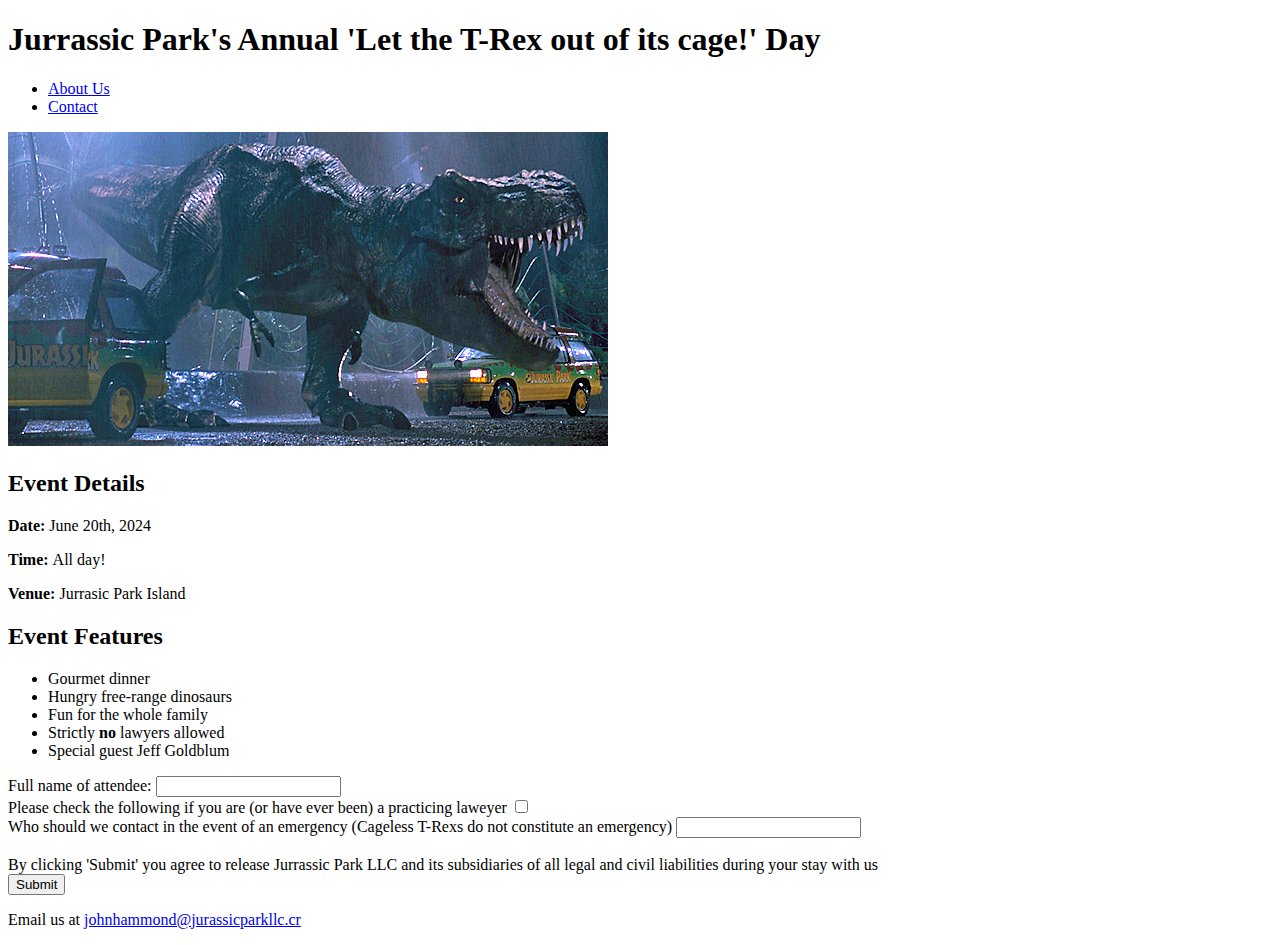
==== Day-2/Day-2-Homework/index.html @ 174ff530 "added index.html (completed) and .jpg file in assets" ====
<!DOCTYPE html>
<html lang="en">
<head>
    <meta charset="UTF-8">
    <meta name="viewport" content="width=device-width, initial-scale=1.0">
    <title>Cageless T-Rex Celebration</title>
</head>
<body>
    <header>
        <h1>Jurrassic Park's Annual 'Let the T-Rex out of its cage!' Day</h1>
        <nav>
            <ul>
                <li><a href="#">About Us</a></li>
                <li><a href="#">Contact</a></li>
            </ul>
        </nav>
    </header>
    <img src="assets/Jurassic-Park-Franchise-Recall.jpg" alt="Roaring T-Rex">
    <section>
        <h2>Event Details</h2>
        <p><strong>Date: </strong>June 20th, 2024</p>
        <p><strong>Time: </strong>All day!</p>
        <p><strong>Venue: </strong>Jurrasic Park Island</p>
    </section>
    <section>
        <h2>Event Features</h2>
        <ul>
            <li>Gourmet dinner</li>
            <li>Hungry free-range dinosaurs</li>
            <li>Fun for the whole family</li>
            <li>Strictly <strong>no</strong> lawyers allowed</li>
            <li>Special guest Jeff Goldblum</li>
        </ul>
    </section>
    <form>
        <label for="name">Full name of attendee: </label>
        <input id="name" type="text">
        <br>
        <label for="lawyer">Please check the following if you are (or have ever been) a practicing laweyer </label>
        <input id="lawyer" type="checkbox">
        <br>
        <label for="nextOfKin">Who should we contact in the event of an emergency (Cageless T-Rexs do not constitute an emergency)</label>
        <input id="nextOfKin" type="text">
        <br>
        <br>
        <label for="liability">By clicking 'Submit' you agree to release Jurrassic Park LLC and its subsidiaries of all legal and civil liabilities during your stay with us</label>
        <br>
        <input id="liability" type="submit">
    </form>
    <footer>
        <p>Email us at <a href="mailto:johnhammond@jurassicparkllc.cr">johnhammond@jurassicparkllc.cr</a></p>
    </footer>
</body>
</html>
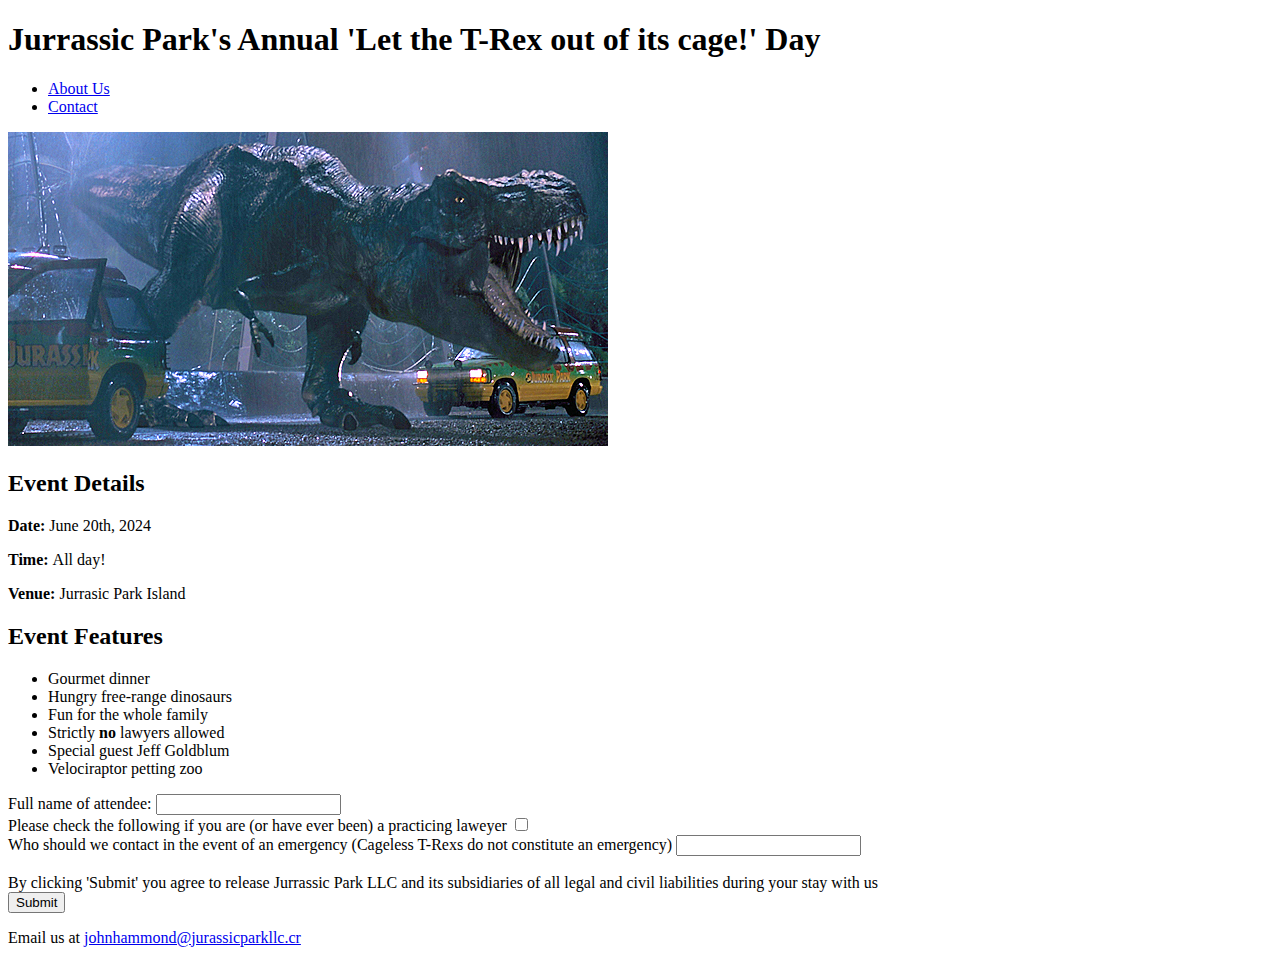
==== commit b5e5e4c7: "Frogot to mention that kids may pet the dinosaurs" ====
--- a/Day-2/Day-2-Homework/index.html
+++ b/Day-2/Day-2-Homework/index.html
@@ -30,6 +30,7 @@
             <li>Fun for the whole family</li>
             <li>Strictly <strong>no</strong> lawyers allowed</li>
             <li>Special guest Jeff Goldblum</li>
+            <li>Velociraptor petting zoo</li>
         </ul>
     </section>
     <form>
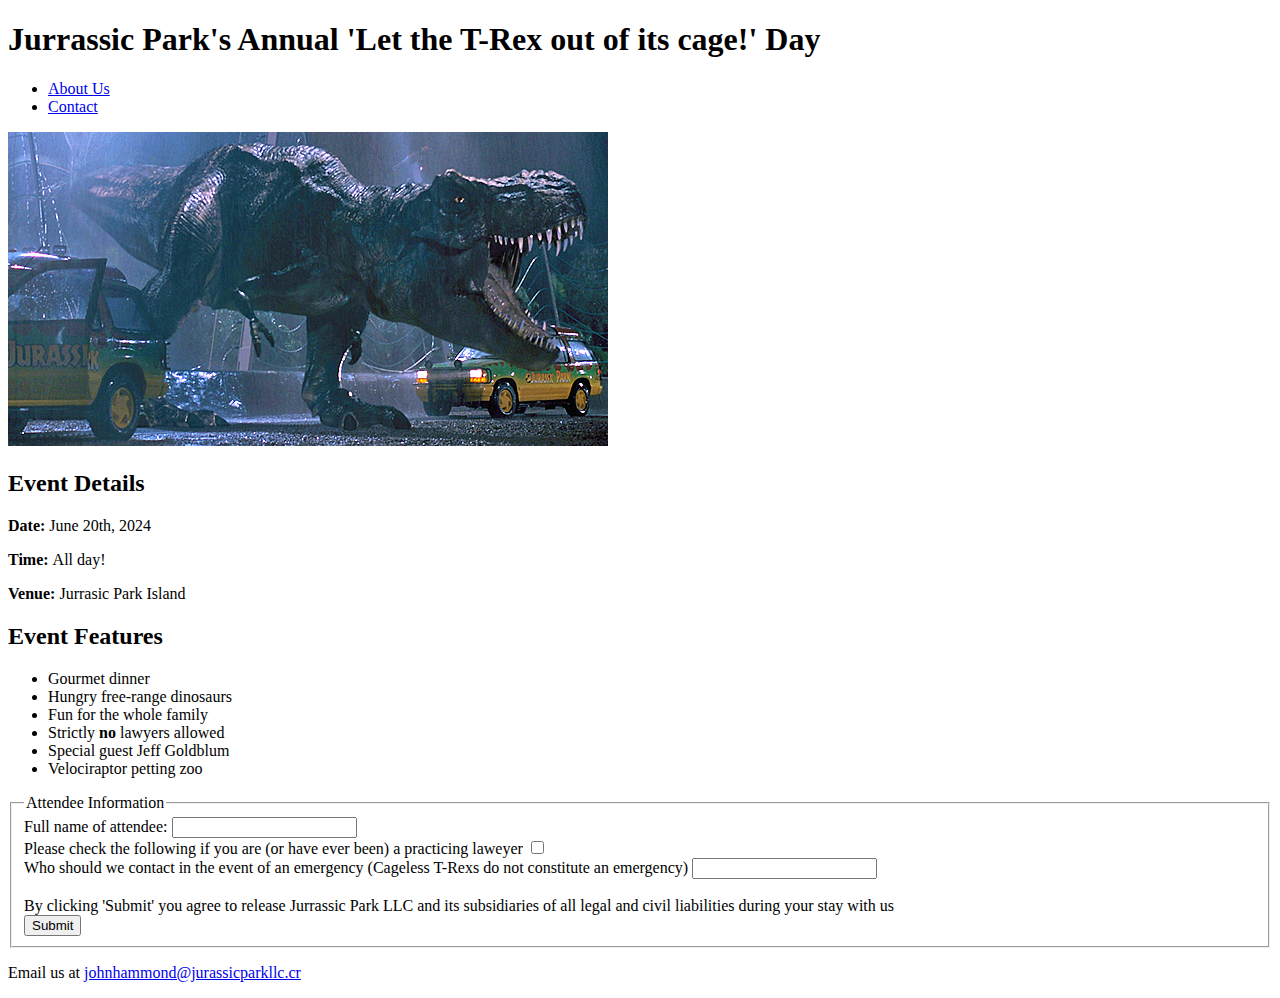
==== commit c872e2ac: "Added fieldset tag to index.html" ====
--- a/Day-2/Day-2-Homework/index.html
+++ b/Day-2/Day-2-Homework/index.html
@@ -33,21 +33,26 @@
             <li>Velociraptor petting zoo</li>
         </ul>
     </section>
-    <form>
-        <label for="name">Full name of attendee: </label>
-        <input id="name" type="text">
-        <br>
-        <label for="lawyer">Please check the following if you are (or have ever been) a practicing laweyer </label>
-        <input id="lawyer" type="checkbox">
-        <br>
-        <label for="nextOfKin">Who should we contact in the event of an emergency (Cageless T-Rexs do not constitute an emergency)</label>
-        <input id="nextOfKin" type="text">
-        <br>
-        <br>
-        <label for="liability">By clicking 'Submit' you agree to release Jurrassic Park LLC and its subsidiaries of all legal and civil liabilities during your stay with us</label>
-        <br>
-        <input id="liability" type="submit">
-    </form>
+    <section>
+        <form action="">
+            <fieldset>
+                <legend>Attendee Information</legend>
+                <label for="name">Full name of attendee: </label>
+                <input id="name" type="text">
+                <br>
+                <label for="lawyer">Please check the following if you are (or have ever been) a practicing laweyer </label>
+                <input id="lawyer" type="checkbox">
+                <br>
+                <label for="nextOfKin">Who should we contact in the event of an emergency (Cageless T-Rexs do not constitute an emergency)</label>
+                <input id="nextOfKin" type="text">
+                <br>
+                <br>
+                <label for="liability">By clicking 'Submit' you agree to release Jurrassic Park LLC and its subsidiaries of all legal and civil liabilities during your stay with us</label>
+                <br>
+                <input id="liability" type="submit">
+            </fieldset>
+        </form>
+    </section>
     <footer>
         <p>Email us at <a href="mailto:johnhammond@jurassicparkllc.cr">johnhammond@jurassicparkllc.cr</a></p>
     </footer>
